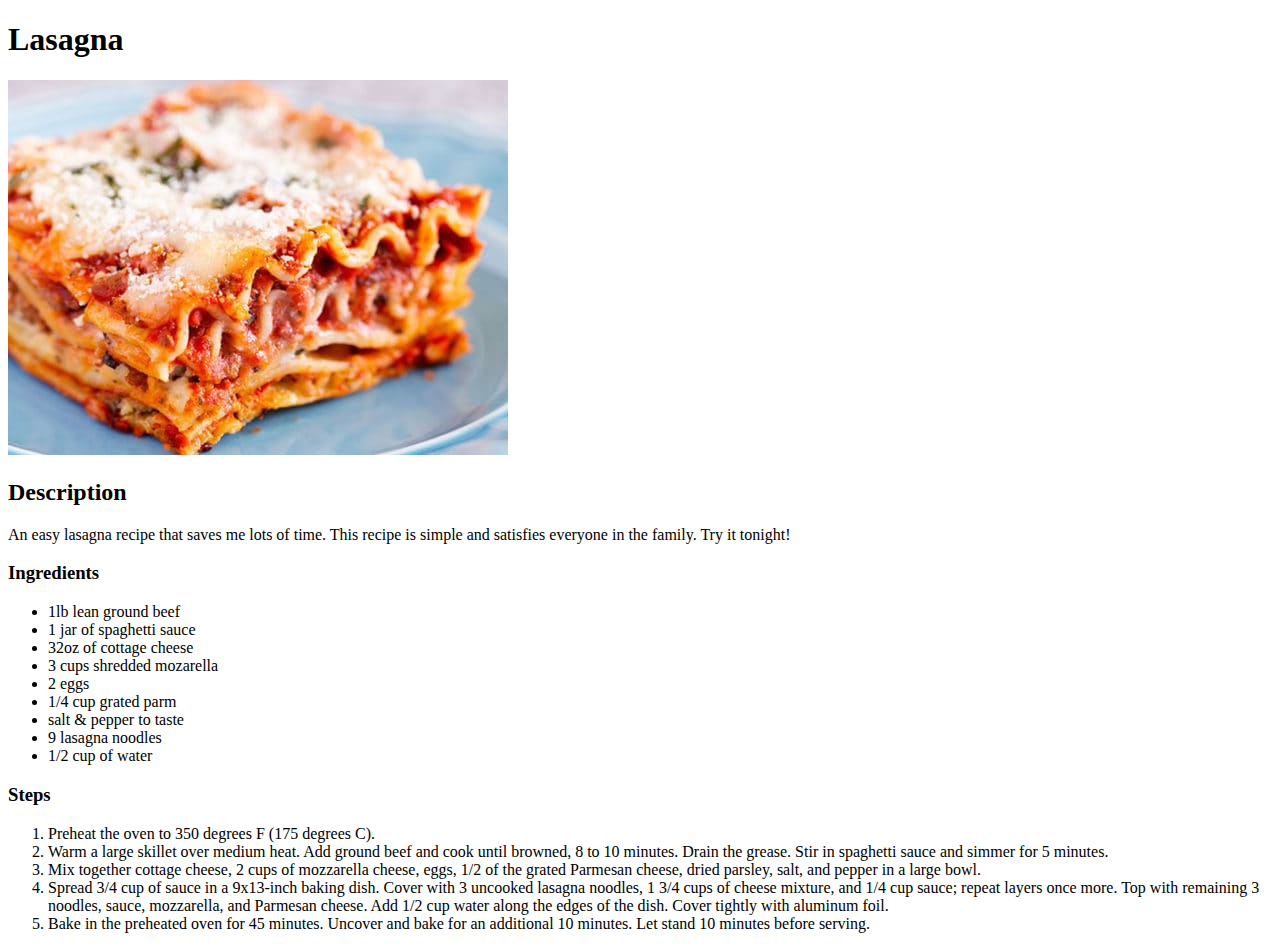
==== recipes/lasagna.html @ ade42c55 "Created 3 recipes" ====
<!DOCTYPE html>
<html lang="en">
<head>
    <meta charset="UTF-8">
    <meta http-equiv="X-UA-Compatible" content="IE=edge">
    <meta name="viewport" content="width=device-width, initial-scale=1.0">
    <title>Lasagna</title>
</head>
<body>
    <h1>Lasagna</h1>
    <img src="/images/Lasagna.jpg">
    <h2>Description</h2>
    <p>
        An easy lasagna recipe that saves me lots of time. This recipe is simple and satisfies everyone in the family. Try it tonight!
    </p>
    <h3>Ingredients</h3>
    <ul>
        <li>1lb lean ground beef</li>
        <li>1 jar of spaghetti sauce</li>
        <li>32oz of cottage cheese</li>
        <li>3 cups shredded mozarella</li>
        <li>2 eggs</li>
        <li>1/4 cup grated parm</li>
        <li>salt & pepper to taste</li>
        <li>9 lasagna noodles</li>
        <li>1/2 cup of water</li>
    </ul>
    <h3>Steps</h3>
    <ol>
        <li>Preheat the oven to 350 degrees F (175 degrees C).</li>
        <li>Warm a large skillet over medium heat. Add ground beef and cook until browned, 8 to 10 minutes. Drain the grease. Stir in spaghetti sauce and simmer for 5 minutes.</li>
        <li>Mix together cottage cheese, 2 cups of mozzarella cheese, eggs, 1/2 of the grated Parmesan cheese, dried parsley, salt, and pepper in a large bowl.</li>
        <li>Spread 3/4 cup of sauce in a 9x13-inch baking dish. Cover with 3 uncooked lasagna noodles, 1 3/4 cups of cheese mixture, and 1/4 cup sauce; repeat layers once more. Top with remaining 3 noodles, sauce, mozzarella, and Parmesan cheese. Add 1/2 cup water along the edges of the dish. Cover tightly with aluminum foil.</li>
        <li>Bake in the preheated oven for 45 minutes. Uncover and bake for an additional 10 minutes. Let stand 10 minutes before serving.</li>
    </ol>
</body>
</html>
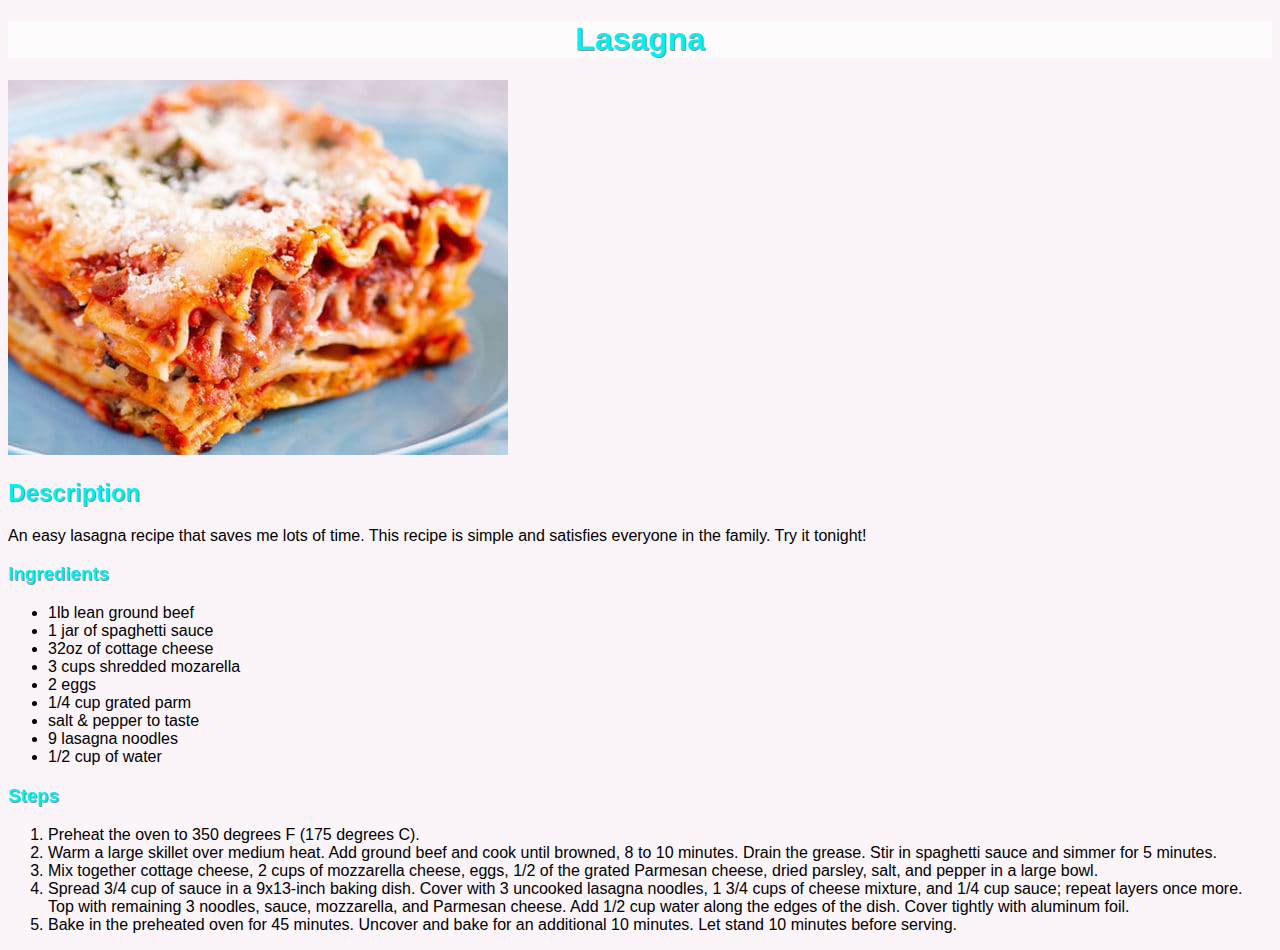
==== commit 7d6ea542: "Added CSS elements to my recipe webpage" ====
--- a/recipes/lasagna.html
+++ b/recipes/lasagna.html
@@ -5,10 +5,11 @@
     <meta http-equiv="X-UA-Compatible" content="IE=edge">
     <meta name="viewport" content="width=device-width, initial-scale=1.0">
     <title>Lasagna</title>
+    <link rel="stylesheet" href="../styles.css">
 </head>
 <body>
     <h1>Lasagna</h1>
-    <img src="/images/Lasagna.jpg">
+    <img src="../images/Lasagna.jpg" alt="Lasagna"> <!--Alt text is mandatory-->
     <h2>Description</h2>
     <p>
         An easy lasagna recipe that saves me lots of time. This recipe is simple and satisfies everyone in the family. Try it tonight!
--- a/styles.css
+++ b/styles.css
@@ -0,0 +1,28 @@
+
+
+* {
+    background-color: rgb(251, 244, 249);
+    color: rgb(0, 241, 241);
+    font-family: sans-serif; 
+}
+
+h1 {
+    background-color: rgba(255, 255, 255, 0.602);
+    text-align: center;
+    font-weight: 900;
+}
+
+h1,
+h2,
+h3 {
+    text-shadow: 1px 1px #0000006c;
+}
+
+p,
+li {
+    color: rgb(0, 0, 0);
+}
+
+#links {
+    color: rgb(88, 146, 228);
+}
